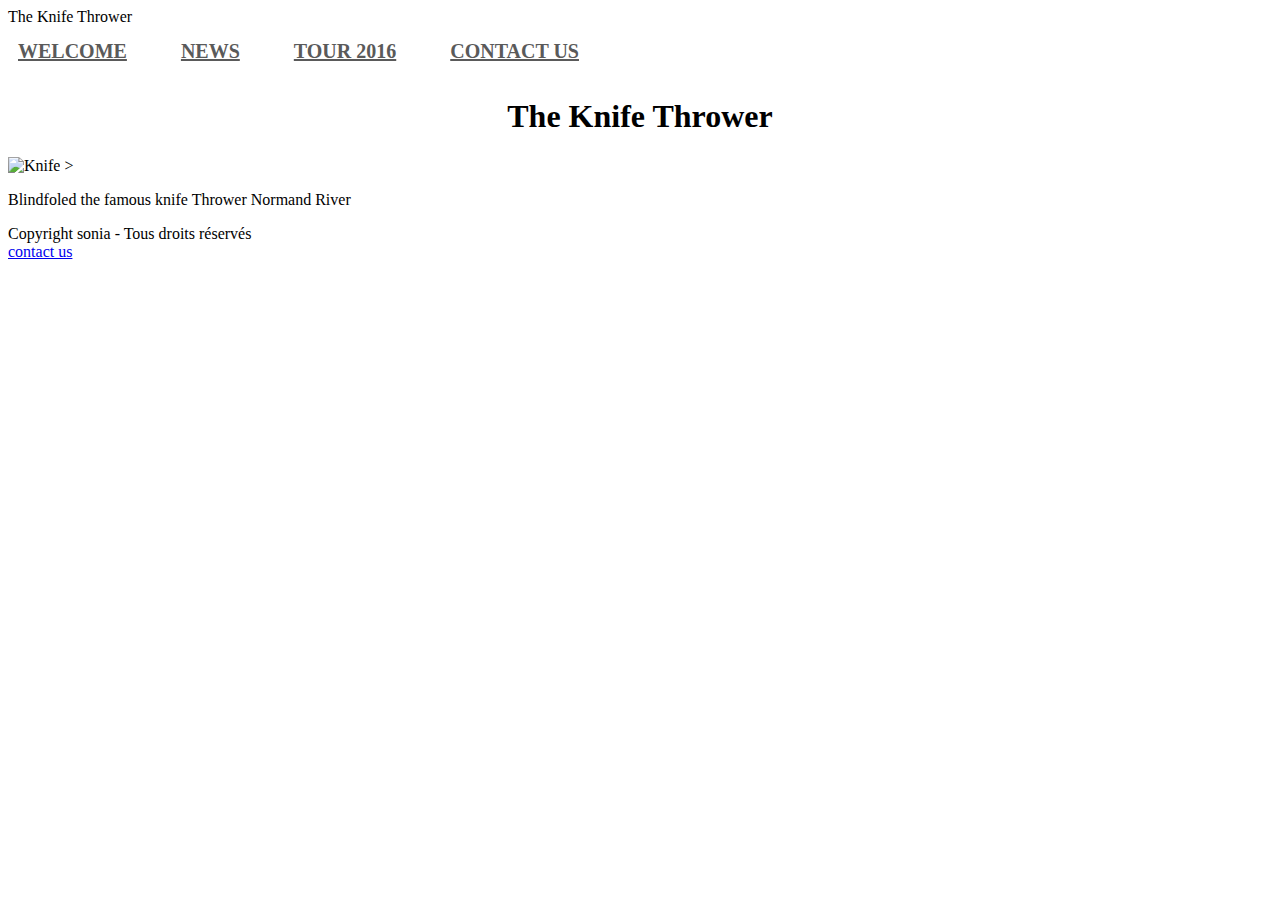
==== knifethrower.html @ ef2c6575 "premier commit" ====
<!DOCTYPE html>
<html>

	<head>
		<!--Entête de la page -->
		
		<meta charset="utf-8">
<link rel="stylesheet" href="page1.css"
		<title>The Knife Thrower</title>
</head>

		<body>



<div class="nav">
	 <div class="container">
			<li><a href="test.html">WELCOME</a></li>
          	<li><a href="news.html">NEWS</a></li>
			<li><a href="tour.html">Tour 2016</a></li>
          <li><a href="contactus.html">CONTACT US</a></li>
		</ul>
	</div>
</div>


			<h1><center>The Knife Thrower</center></h1>
			<img src="http://www.lancercouteaux.info/images/divers/roue_de_la_mort.jpg"alt="Knife"/> >
			<p>Blindfoled the famous knife Thrower Normand River </p>

			<footer>
            <p>Copyright sonia - Tous droits réservés<br />
            <a href="page5.html">contact us</a></p>
        </footer>
	</body>
---- page1.css ----
.nav a {
display: inline-block;
color: #5a5a5a;
font-size: 20px;
font-weight: bold;
padding: 14px 10px;
text-transform: uppercase;
margin-right: 30px
}
.nav li {
display: inline;
}


.jumbotron {
  margin-left: 8px;
  margin-right: 5px;
  margin-top: 5px;
  margin-bottom: 20px;
  background-image:url('http://previews.123rf.com/images/tintin75/tintin751405/tintin75140500050/28525378-A-red-vintage-circus-background-for-a-poster-Stock-Vector.jpg');
height: 500px;
  background-repeat: no-repeat;
  background-image: 220%;


}

.jumbotron.container {
margin-top: 60px;
position: relative;
top:100px;

}

.jumbotron h4 {
  margin-top: 20px;
  color: black;
  font: center;
  font-size: 100px; 
  font-family: 'Shift', sans-serif;
  font-weight: bold;
}

.jumbotron h5 {
font: center;
  color: red;
  font-size: 60px;
  
}
.couteau{
  vertical-align;
  }

#elephant{
padding: 100px;
}

.learn-more {
  background-color: #f7f7f7;
}

.learn-more h3 {
  font-family: 'Shift', sans-serif;
  font-size: 18px;
  font-weight: bold;
}

.learn-more a {
  color: #00b0ff;
}
#thecircusHistory p {
  margin: auto;
  width: 500px;
 font-size: 80px;
  color: #D9B309;
  }
#photoacceuil {
  min-width:100%;
min-height:100%;
width:auto;
height:auto;
}
#chapiteau {
  margin-top: 70px;
 +  margin-top: 50px;
    margin-right: 80px;
    height: 700px;
    background-image: url('http://masmoulin.blog.lemonde.fr/files/2015/08/2-Cirque.jpg');
    }

 #knife {
  margin-top: 70px;
 +  margin-top: 50px;
    margin-right: 80px;
    height: 700px;
  background-repeat: no-repeat;
  background-size: cover;
    background-image: url('http://www.lancercouteaux.info/images/divers/roue_de_la_mort.jpg');
    }
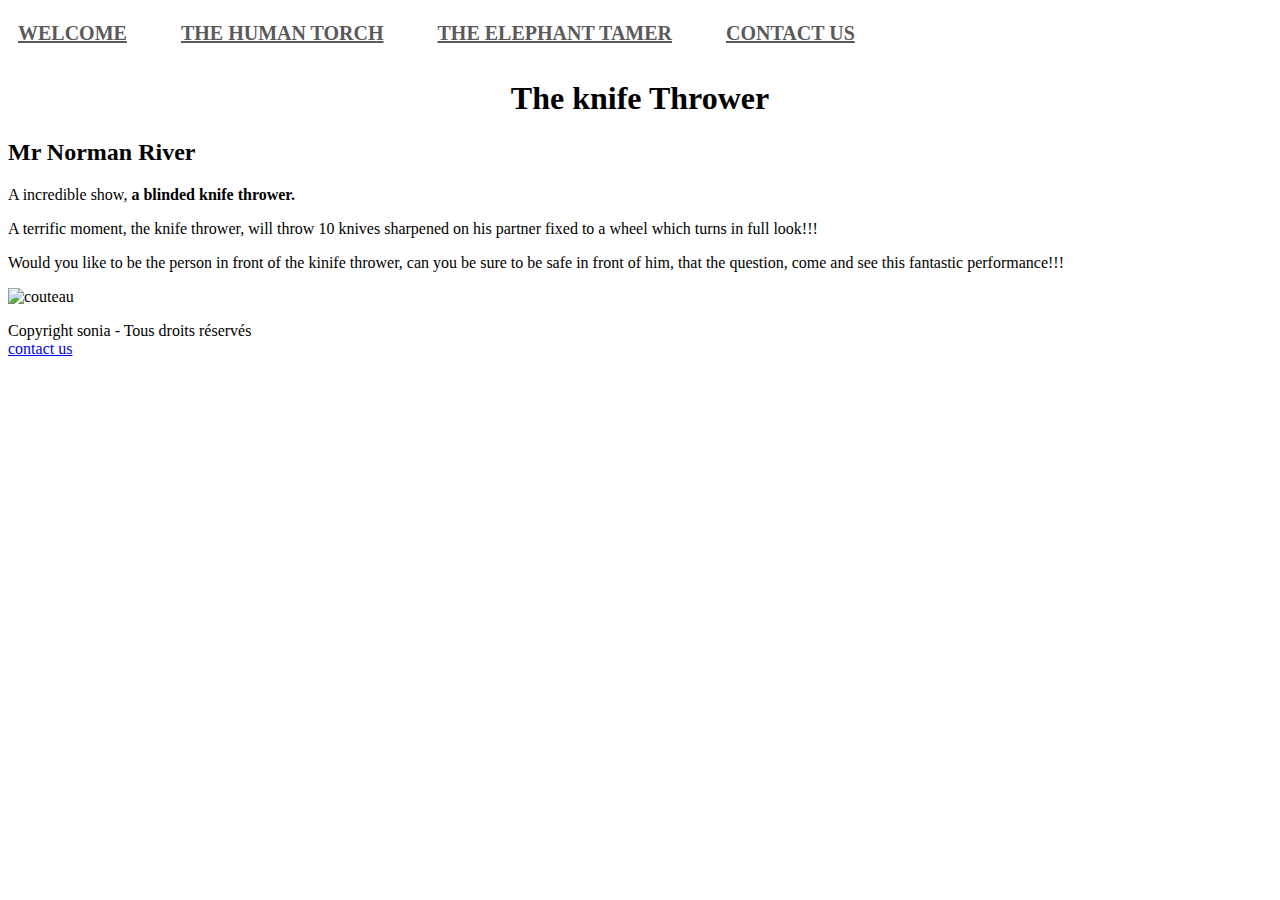
==== commit cc968b83: "premier changement" ====
--- a/knifethrower.html
+++ b/knifethrower.html
@@ -5,31 +5,41 @@
 		<!--Entête de la page -->
 		
 		<meta charset="utf-8">
-<link rel="stylesheet" href="page1.css"
-		<title>The Knife Thrower</title>
-</head>
 
-		<body>
+		<title>The knife Thrower</title>
+
+    
+	<link rel="stylesheet" href="page1.css"/>
+		
+	</head>
+		
+
+	<body>
+		<!--corps de la page-->
+		<!-- titre puis sous titre de presentation-->
+		<!-- barre de navigation-->
 
 
-
-<div class="nav">
-	 <div class="container">
-			<li><a href="test.html">WELCOME</a></li>
-          	<li><a href="news.html">NEWS</a></li>
-			<li><a href="tour.html">Tour 2016</a></li>
+	<div class="navigation">
+		<li><a href="index.html">Welcome</a></li>
+			<li><a href="humantorch.html">THE human torch</a></li>
+          	<li><a href="elephanttamer.html">The elephant Tamer</a></li>
           <li><a href="contactus.html">CONTACT US</a></li>
 		</ul>
-	</div>
+	
 </div>
+<h1><center>The knife Thrower</center></h1>
+<h2>Mr Norman River</center></h2>
+<p> A incredible show,<strong> a blinded knife thrower.</strong></p>
+<p> A terrific moment, the knife thrower, will throw 10 knives sharpened on his partner fixed to a wheel which turns in full look!!! </p>
+<p> Would you like to be the person in front of the kinife thrower, can you be sure to be safe in front of him, that the question, come and see this fantastic performance!!!</p>
 
+<img src="http://www.lancercouteaux.info/images/divers/roue_de_la_mort.jpg" alt="couteau">
+</div>
+<footer>
+            <p>Copyright sonia - Tous droits réservés<br />
+            <a href="contactus.html">contact us</a></p>
+        </footer>
 
-			<h1><center>The Knife Thrower</center></h1>
-			<img src="http://www.lancercouteaux.info/images/divers/roue_de_la_mort.jpg"alt="Knife"/> >
-			<p>Blindfoled the famous knife Thrower Normand River </p>
-
-			<footer>
-            <p>Copyright sonia - Tous droits réservés<br />
-            <a href="page5.html">contact us</a></p>
-        </footer>
-	</body>+</body>
+</html>--- a/page1.css
+++ b/page1.css
@@ -49,13 +49,7 @@
   font-size: 60px;
   
 }
-.couteau{
-  vertical-align;
-  }
 
-#elephant{
-padding: 100px;
-}
 
 .learn-more {
   background-color: #f7f7f7;
@@ -100,3 +94,21 @@
     background-image: url('http://www.lancercouteaux.info/images/divers/roue_de_la_mort.jpg');
     }
 
+.navigation a {
+display: inline-block;
+color: #5a5a5a;
+font-size: 20px;
+font-weight: bold;
+padding: 14px 10px;
+text-transform: uppercase;
+margin-right: 30px
+}
+.navigation li {
+display: inline;
+}
+.torche h1 {
+display: inline;
+}
+
+
+
